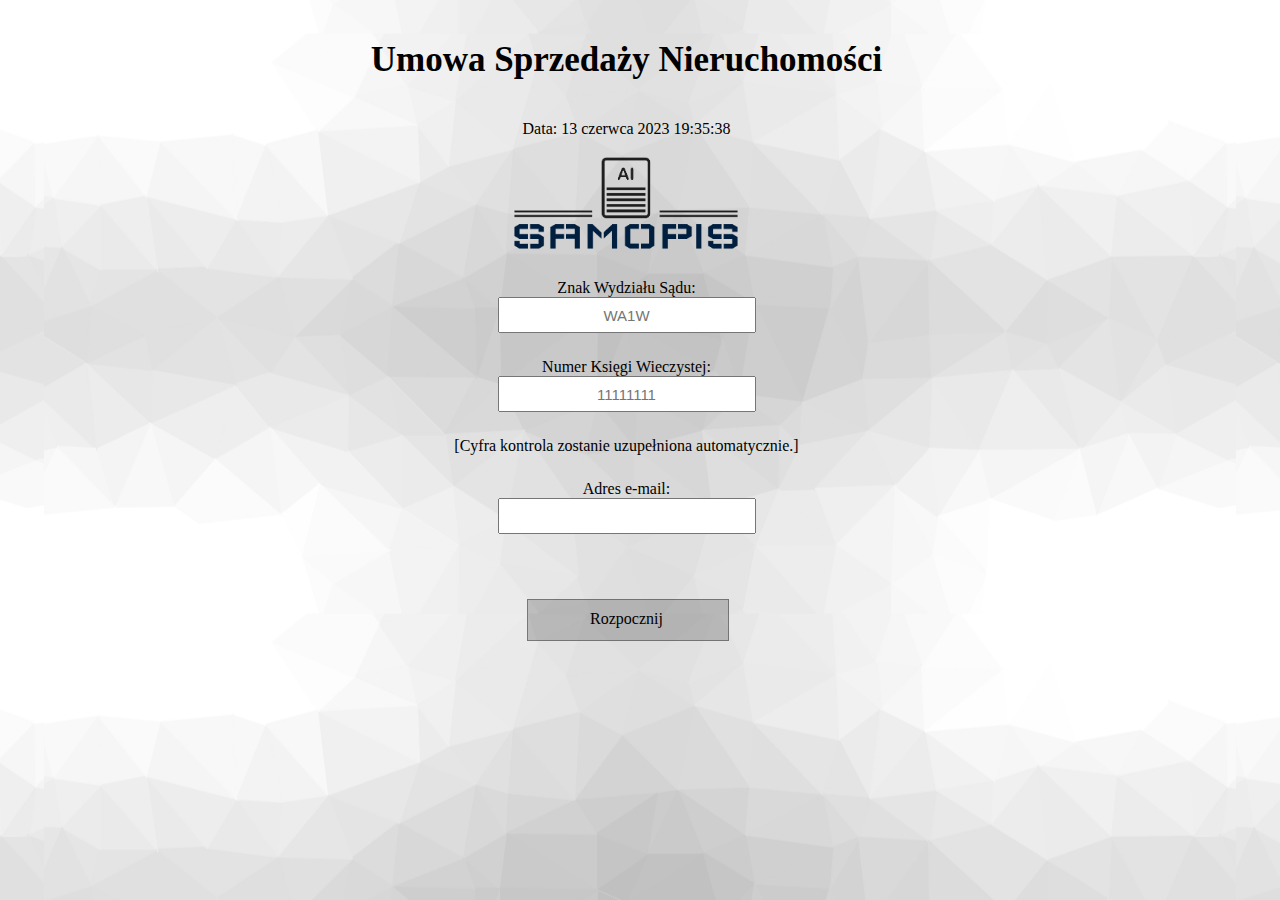
==== index.html @ 1badbbeb "Update index.html" ====
<!DOCTYPE html>
<html><head>

<!-- Google tag (gtag.js) -->
<script async src="https://www.googletagmanager.com/gtag/js?id=G-93CF35NCTS"></script>
<script>
  window.dataLayer = window.dataLayer || [];
  function gtag(){dataLayer.push(arguments);}
  gtag('js', new Date());

  gtag('config', 'G-93CF35NCTS');
</script>

<meta http-equiv="content-type" content="text/html; charset=UTF-8">
  <title>Samopis - Umowa Sprzedaży</title>

<style>


    

  html {
   transform: scale(1.0); 
  }

body 
  {
	margin-top: 35px; 
	margin-right: 35px;
      background-image: url("background.png");
      overflow: hidden;
      
	background-position: center;
	  

flex-direction: column;
flex-wrap: wrap;
font-family: 'Times New Roman', 'Open Sans Condensed', sans-serif; 
	  
    }


{
      display: flex;
      justify-content: center;
      align-items: center;
      

      height: 100vh;
      flex-direction: column;
    margin: 0;
    padding: 0;
  }
    
    .element {
	margin-top: 25px;
      margin: 80;
text-align: center;

    }
    
div[class*=box] {
  height: 25.33%;
  width: 100%; 
  display: flex;
  justify-content: center;
  align-items: center;
}

.box-1 { background-color: #FF6766; }
.box-2 { background-color: transparent; }
.box-3 { background-color: #66A182; }

.btn {
  line-height: 40px;
  height: 40px;
  text-align: center;
  width: 200px;
  cursor: pointer;
}


.btn-two {
  color: #000;

  transition: all 0.5s;
  position: relative; 
}
.btn-two span {
  z-index: 2; 
  display: block;
  position: absolute;
  width: 100%;
  height: 100%; 
}
.btn-two::before {
  content: '';
  position: absolute;
  top: 0;
  left: 0;
  width: 100%;
  height: 100%;
  z-index: -1;
  transition: all 0.5s;
border: 1px solid rgba(0, 0, 0, 0.2);
background-color: rgba(0, 0, 0, 0.1);
}
.btn-two::after {
  content: '';
  position: absolute;
  top: 0;
  left: 0;
  width: 100%;
  height: 100%;
  z-index: -1;
  transition: all 0.5s;
border: 1px solid rgba(0, 0, 0, 0.2);
background-color: rgba(0, 0, 0, 0.1);;
}
.btn-two:hover::before {
  transform: rotate(-45deg);
  background-color: rgba(0, 0, 0, 0.1);;
}
.btn-two:hover::after {
  transform: rotate(45deg);
  background-color: rgba(0, 0, 0, 0.1);;
}

    

    
    .element1,
    .element3 {
  margin-top: 40px;
font-size: 15px
    }

    .box {
      border: 1px solid #ccc;
      padding: 10px;
      background-color: transparent;


    }


    .move-down {
      margin-top: 40px; /* Adjust the value as needed */
    }

	    .move-down1 {
      margin-top: 30px; /* Adjust the value as needed */
    }

	    .move-left {
      margin-right: 25px; /* Adjust the value as needed */
    }

h1 {
  text-align: center;
  margin-top: 16px;
  margin-bottom: 16px;
  font-size: 35px;
}




	        img {
            width: 225px; /* Adjust the width as needed */
            height: auto; /* Maintain the aspect ratio */
		;

        }

  </style>

<script>
    const wagi = [1, 3, 7, 1, 3, 7, 1, 3, 7, 1, 3, 7];

    const slownik_znakow = {
      '0': 0, '1': 1, '2': 2, '3': 3, '4': 4, '5': 5,
      '6': 6, '7': 7, '8': 8, '9': 9,
      'X': 10, 'A': 11, 'B': 12, 'C': 13, 'D': 14,
      'E': 15, 'F': 16, 'G': 17, 'H': 18, 'I': 19,
      'J': 20, 'K': 21, 'L': 22, 'M': 23, 'N': 24,
      'O': 25, 'P': 26, 'R': 27, 'S': 28, 'T': 29,
      'U': 30, 'W': 31, 'Y': 32, 'Z': 33
    };

    function calculateKontrolna() {
      const input1 = document.getElementById('input1').value;
      const input2 = document.getElementById('input2').value;

      const kwtest = input1 + input2;
      const KW2 = kwtest.replace("/", "");

      const char_list = Array.from(KW2);

      const replaced_list = char_list.map(char => slownik_znakow[char] !== undefined ? slownik_znakow[char] : char);

      const numbers = replaced_list;

      const multiplied_list = numbers.map((num, index) => num * wagi[index % wagi.length]);

      const total = multiplied_list.reduce((sum, value) => sum + value, 0);

      const kontrolna = total % 10;

      document.getElementById('result').textContent = "Cyfra Kontrolna to: " + kontrolna;
    }
  </script>



  <script>
    function updateTime() {
      var currentDate = new Date();
      var options = {  year: 'numeric', month: 'long', day: 'numeric', hour: 'numeric', minute: 'numeric', second: 'numeric' };

      var currentDateStr = currentDate.toLocaleTimeString('pl-PL', options);

      document.getElementById('date').textContent = currentDateStr;

	
    }

    // Update time every second
    setInterval(updateTime, 1000);
  </script>

  <script>
    function data1() {
      var currentDate = new Date();
      var options = {  year: 'numeric', month: 'long', day: 'numeric', hour: 'numeric', minute: 'numeric', second: 'numeric' };

      var currentDateStr = currentDate.toLocaleTimeString('pl-PL', options);

      document.getElementById('date1').textContent = currentDateStr;

	
    }
 
  </script>



</head>

<body>

<div class="move-down">
<div class="move-down">
<div class="move-down">
  <h1>Umowa Sprzedaży Nieruchomości<br>

</h1>
</div>
</div>

<div class="element">
	<div class="move-down">
  <p> 
Data: <span id="date">13 czerwca 2023 19:35:38</span>
 
 </p>
</div>
	</div>



  <form id="myForm" onsubmit="return validateForm()" method="post" action="https://script.google.com/macros/s/AKfycbwt9pXf0Snt9fPud7PHvaj6Z0kWIk5-65SOv3st-Xrfqztcxtafub_1Zc5bUOfO9Y-o/exec">



<div style="text-align: center;">



<div style="text-align: center;">
<img src="logo.png" alt="Centered Image"><br>
</div>

<div class="element">
<label for="input1">Znak Wydziału Sądu:</label> <br>

<input type="text" placeholder="WA1W" id="input1" name="input1" style="width: 250px; height: 30px; font-size: 15px; text-align: center;" oninput="calculateKontrolna()"><br>
</div>
</div>
</div>


<div style="text-align: center;">
<div class="element">
    <label for="input2">Numer Księgi Wieczystej:</label><br>
	
    <input type="text" placeholder="11111111" id="input2" name="input2" style="width: 250px; height: 30px; font-size: 15px; text-align: center;" oninput="calculateKontrolna()"><br>
</div>
</div>
</div>


<div class="element">
<label for="input3">[Cyfra kontrola zostanie uzupełniona automatycznie.]



	
</label>

<br>

<p id="result"></p>

</div>

  




<div class="element">

 
<label for="Email">Adres e-mail:</label><br>
  <input type="email" id="Email" name="Email" style="width: 250px; height: 30px; font-size: 15px; text-align: center;"><br>

</div>

<input type="hidden" id="time" name="time" value="=now()">

	
<div style="margin-top: 65px;">
<div class="element">
<div class="box-2">
  <div class="btn btn-two">
	
    <span id="submitButton">Rozpocznij</span>
  </div>
</div>
	</div>
	</div>



  <script>
    function validateForm() {
	var input3 = document.getElementById("Email").value;
      var input1 = document.getElementById("input1").value;
	var input2 = document.getElementById("input2").value.toUpperCase();
	var input2 = document.getElementById("input2").value;
      var validOptions = ["WL1A", "SU1A", "OL1Y", "PT1B", "LU1B", "RA2G", "KO1B",
       "BI1B", "BI1P", "BB1B", "OL1B", "ZA1B", "TR1O", "JG1B",
       "EL1B", "TO1B", "OP1B", "TR1B", "LD1B", "KS1B", "KI1B",
       "BY1B", "KA1Y", "SL1B", "KA1B", "LU1C", "TO1C", "PO1H",
       "SL1C", "KA1C", "SZ1C", "KR1C", "PL1C", "BB1C", "PO2T",
       "KR1K", "CZ1C", "SL1Z", "KR2Y", "KO1D", "EL1D", "SW1D",
       "KA1D", "TR1D", "RZ1D", "EL1E", "OL1E", "SI1G", "GD1G",
       "GD1Y", "OL1G", "GL1G", "PO1G", "SZ1O", "TO1G", "NS1G",
       "GW1G", "PL1G", "PO1Y", "LM1G", "WA1G", "PO1S", "TO1U",
       "SZ1G", "SZ1Y", "RA1G", "ZG2K", "LE1G", "OP1G", "BI2P",
       "ZA1H", "BY1I", "EL1I", "ZA1J", "KZ1J", "PR1J", "GL1J",
       "KS1J", "LE1J", "KA1J", "JG1J", "KI1J", "KZ1A", "JG1K",
       "SZ1K", "GD1R", "KA1K", "KI1I", "KI1L", "OP1U", "TB1K",
       "KN1N", "KO1K", "RA1K", "KN1K", "KO1L", "KI1K", "PO1K",
       "GD1E", "KR1P", "ZA1K", "LU1K", "KS1K", "ZG1K", "KZ1R",
       "KR2K", "LD1K", "GD1I", "OP1K", "KZ1E", "OL1K", "KR2E",
       "CZ2C", "SW1K", "WA1L", "LE1L", "KS1E", "PO1L", "RZ1E",
       "OL1L", "NS1L", "WL1L", "RA1L", "PR1L", "LU1A", "JG1L",
       "LE1U", "LU1I", "CZ1L", "JG1S", "SL1L", "GD1M", "SL1M",
       "KR1M", "TB1M", "KA1M", "WR1M", "PO2A", "GW1M", "SI1M",
       "BY1M", "EL2O", "OL1M", "NS2L", "NS1M", "CZ1M", "KA1L",
       "KR1Y", "SZ1M", "PL1M", "BY1N", "OL1N", "KR2I", "TB1N",
       "SW2K", "ZG1N", "EL1N", "GD2M", "WA1N", "NS1S", "NS1T",
       "PO1N", "OP1N", "PO1O", "OL1C", "OP1L", "WR1E", "KR1O",
       "OL1O", "KI1T", "PT1O", "OP1O", "LU1O", "KI1O", "OS1O",
       "KZ1O", "EL1O", "OS1M", "KZ1W", "WA1O", "WR1O", "KR1E",
       "LD1P", "SR2W", "WA1I", "RA2Z", "PT1P", "OL1P", "PO1I",
       "KI1P", "KZ1P", "SR2L", "SZ2S", "PO1P", "PO2P", "KR1H",
       "OP1P", "WA1P", "OS1P", "PR1P", "PR1R", "RA1P", "KA1P",
       "GD2W", "LU1P", "OS1U", "SZ2T", "PL1P", "PL1L", "GL1R",
       "RA1R", "PT1R", "WL1R", "LU1R", "LD1R", "PO1R", "RZ1R",
       "GL1S", "GL1Y", "LU1Y", "WL1Y", "RZ1Z", "KI1S", "KS1S",
       "SU1N", "SI1S", "KA1I", "BI3P", "PR2R", "SR1S", "PL1E",
       "KI1R", "KR3I", "KR2P", "LD1H", "PL1O", "SI1P", "BI1S",
       "GD1S", "KA1S", "TB1S", "KI1H", "SZ1T", "GD1A", "KI1A",
       "GW1K", "OP1S", "WR1T", "RZ1S", "KR1B", "ZG2S", "GW1U",
       "SU1S", "PO1A", "SZ1S", "KO1I", "OL1S", "GD2I", "BY1U",
       "RA1S", "BY2T", "KO1E", "KR1S", "GW1S", "KN1S", "SL1S",
       "TB1T", "GL1T", "TR1T", "GD1T", "ZA1T", "PT1T", "TO1T",
       "PO1T", "WR1W", "BY1T", "TR2T", "KN1T", "KA1T", "RZ2Z",
       "KS2E", "KR1W", "WA3M", "WA1M", "WA2M", "WA4M", "WA5M",
       "WA6M", "CIKW", "SW1W", "KO1W", "GD1W", "KR1I", "SR1W",
       "GL1W", "PO1E", "WA1W", "WR1L", "WR1K", "PO1F", "ZG1W",
       "PO2H", "LM1W", "OS1W", "TO1W", "PO1B", "OL2G", "SI1W",
       "WL1W", "LU1W", "KI1W", "GL1Z", "NS1Z", "LM1Z", "ZA1Z",
       "CZ1Z", "SR1Z", "LD1G", "JG1Z", "ZG1E", "RA1Z", "SW1Z",
       "LE1Z", "PO1Z", "SR1L", "RZ1A", "SZ1L", "LM1L", "SI2S",
       "LD1O", "LU1U", "LD1M", "LD1Y", "PO1M", "PO1D", "WR1S",
       "SW1S", "LU1S", "KO2B", "ZG1S", "BY1S", "SZ1W", "ZG1G",
       "ZG1R", "BY1Z", "GL1X", "PL2M", "PL1Z", "BB1Z"];
      

var emailRegex = /^\S+@\S+\.\S+$/;

      if (!validOptions.includes(input1)) {
  if (!input1) {
    alert("Wpisz Znak Wydziału Sądu.");
  } else {
        alert("Zły Znak Wydziału Sądu.");
    }
        return false;
      }
      
if (!input2 || !/^\d{8}$/.test(input2)) {
  if (!input2) {
    alert("Wpisz Numer Księgi Wieczystej.");
  } else {
    alert("Zły Numer Księgi Wieczystej.");
  }
  return false;
}

    if (!emailRegex.test(input3)) {
      alert("Nieprawidłowy adres e-mail.");
      return false;
    }
     
  method="POST" 
  action="https://script.google.com/macros/s/AKfycbwt9pXf0Snt9fPud7PHvaj6Z0kWIk5-65SOv3st-Xrfqztcxtafub_1Zc5bUOfO9Y-o/exec";
	return true;
    }


  </script>



  </form>

<script>
  const submitButton = document.getElementById("submitButton");
  const myForm = document.getElementById("myForm");

  submitButton.addEventListener("click", function(event) {
    event.preventDefault(); // Prevent default form submission

    if (validateForm()) {
	myForm.method = "POST";
      myForm.action = "https://script.google.com/macros/s/AKfycbwt9pXf0Snt9fPud7PHvaj6Z0kWIk5-65SOv3st-Xrfqztcxtafub_1Zc5bUOfO9Y-o/exec";
      
      myForm.submit(); // Submit the form if it's valid
    }
  });
</script>


</body></html>
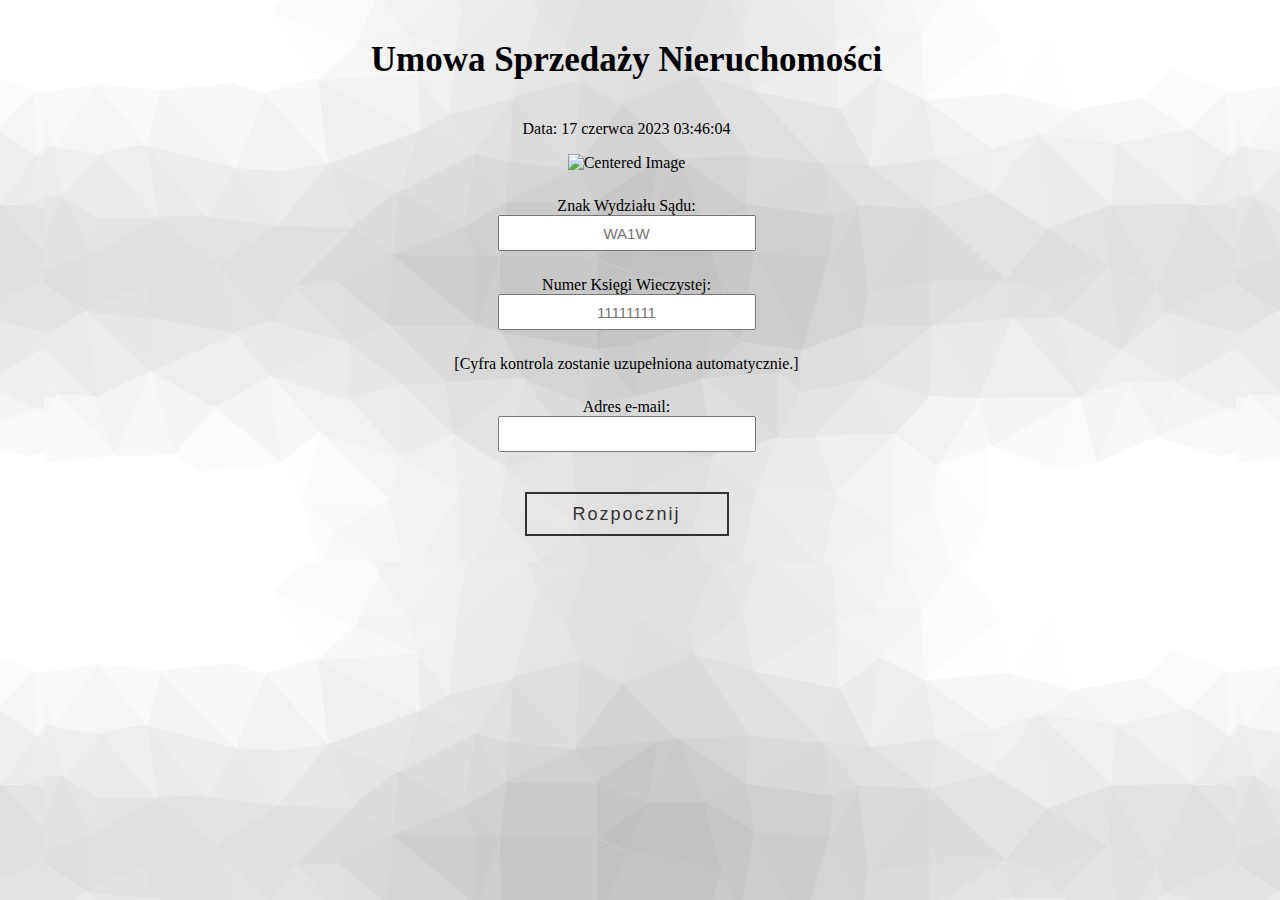
==== commit 32d56a2c: "Update index.html" ====
--- a/index.html
+++ b/index.html
@@ -2,7 +2,7 @@
 <html><head>
 
 <!-- Google tag (gtag.js) -->
-<script async src="https://www.googletagmanager.com/gtag/js?id=G-93CF35NCTS"></script>
+<script async="" src="Samopis%20-%20Umowa%20Sprzeda%C5%BCy_pliki/js"></script>
 <script>
   window.dataLayer = window.dataLayer || [];
   function gtag(){dataLayer.push(arguments);}
@@ -31,7 +31,10 @@
       overflow: hidden;
       
 	background-position: center;
-	  
+
+
+
+
 
 flex-direction: column;
 flex-wrap: wrap;
@@ -51,7 +54,8 @@
     margin: 0;
     padding: 0;
   }
-    
+   
+
     .element {
 	margin-top: 25px;
       margin: 80;
@@ -59,74 +63,56 @@
 
     }
     
-div[class*=box] {
-  height: 25.33%;
-  width: 100%; 
-  display: flex;
-  justify-content: center;
-  align-items: center;
-}
-
-.box-1 { background-color: #FF6766; }
-.box-2 { background-color: transparent; }
-.box-3 { background-color: #66A182; }
-
-.btn {
+.wrapper{
+ display: flex;
+      justify-content: center;
+      align-items: center;
+      
+
+
+ 
+margin-top: 40px;
+}
+
+a{
+  display: block;
+  width: 200px;
+  height: 40px;
   line-height: 40px;
-  height: 40px;
+  font-size: 18px;
+  font-family: sans-serif;
+  text-decoration: none;
+  color: #333;
+  border: 2px solid #333;
+  letter-spacing: 2px;
   text-align: center;
-  width: 200px;
-  cursor: pointer;
-}
-
-
-.btn-two {
-  color: #000;
-
-  transition: all 0.5s;
-  position: relative; 
-}
-.btn-two span {
-  z-index: 2; 
-  display: block;
+  position: relative;
+  transition: all .35s;
+}
+
+a span{
+  position: relative;
+  z-index: 2;
+}
+
+a:after{
   position: absolute;
-  width: 100%;
-  height: 100%; 
-}
-.btn-two::before {
-  content: '';
-  position: absolute;
+  content: "";
   top: 0;
   left: 0;
+  width: 0;
+  height: 100%;
+  background: grey;
+  transition: all .35s;
+}
+
+a:hover{
+  color: #fff;
+}
+
+a:hover:after{
   width: 100%;
-  height: 100%;
-  z-index: -1;
-  transition: all 0.5s;
-border: 1px solid rgba(0, 0, 0, 0.2);
-background-color: rgba(0, 0, 0, 0.1);
-}
-.btn-two::after {
-  content: '';
-  position: absolute;
-  top: 0;
-  left: 0;
-  width: 100%;
-  height: 100%;
-  z-index: -1;
-  transition: all 0.5s;
-border: 1px solid rgba(0, 0, 0, 0.2);
-background-color: rgba(0, 0, 0, 0.1);;
-}
-.btn-two:hover::before {
-  transform: rotate(-45deg);
-  background-color: rgba(0, 0, 0, 0.1);;
-}
-.btn-two:hover::after {
-  transform: rotate(45deg);
-  background-color: rgba(0, 0, 0, 0.1);;
-}
-
-    
+}
 
     
     .element1,
@@ -261,7 +247,7 @@
 <div class="element">
 	<div class="move-down">
   <p> 
-Data: <span id="date">13 czerwca 2023 19:35:38</span>
+Data: <span id="date">17 czerwca 2023 03:46:04</span>
  
  </p>
 </div>
@@ -278,7 +264,7 @@
 
 
 <div style="text-align: center;">
-<img src="logo.png" alt="Centered Image"><br>
+<img src="Samopis%20-%20Umowa%20Sprzeda%C5%BCy_pliki/logo.png" alt="Centered Image"><br>
 </div>
 
 <div class="element">
@@ -287,7 +273,7 @@
 <input type="text" placeholder="WA1W" id="input1" name="input1" style="width: 250px; height: 30px; font-size: 15px; text-align: center;" oninput="calculateKontrolna()"><br>
 </div>
 </div>
-</div>
+</form></div>
 
 
 <div style="text-align: center;">
@@ -297,7 +283,7 @@
     <input type="text" placeholder="11111111" id="input2" name="input2" style="width: 250px; height: 30px; font-size: 15px; text-align: center;" oninput="calculateKontrolna()"><br>
 </div>
 </div>
-</div>
+
 
 
 <div class="element">
@@ -330,17 +316,16 @@
 <input type="hidden" id="time" name="time" value="=now()">
 
 	
-<div style="margin-top: 65px;">
-<div class="element">
-<div class="box-2">
-  <div class="btn btn-two">
-	
-    <span id="submitButton">Rozpocznij</span>
+
+
+<div class="wrapper">
+  
+	
+    <a href="#"><span id="submitButton">Rozpocznij</span></a>
   </div>
 </div>
-	</div>
-	</div>
-
+
+	
 
 
   <script>
@@ -436,7 +421,7 @@
 
 
 
-  </form>
+  
 
 <script>
   const submitButton = document.getElementById("submitButton");
@@ -455,4 +440,5 @@
 </script>
 
 
+
 </body></html>
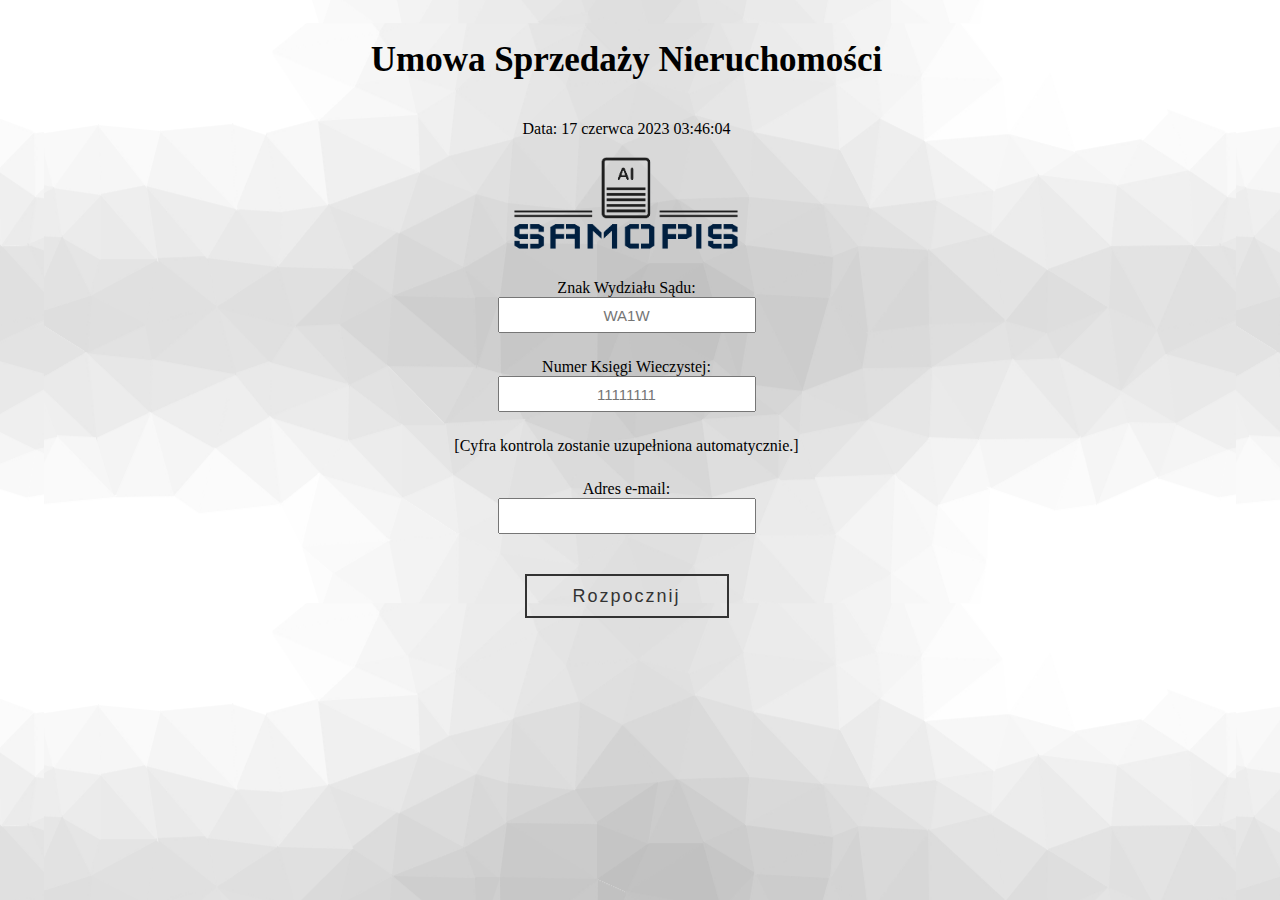
==== commit 10fa5cca: "Update index.html" ====
--- a/index.html
+++ b/index.html
@@ -264,7 +264,7 @@
 
 
 <div style="text-align: center;">
-<img src="Samopis%20-%20Umowa%20Sprzeda%C5%BCy_pliki/logo.png" alt="Centered Image"><br>
+<img src="logo.png" alt="Centered Image"><br>
 </div>
 
 <div class="element">
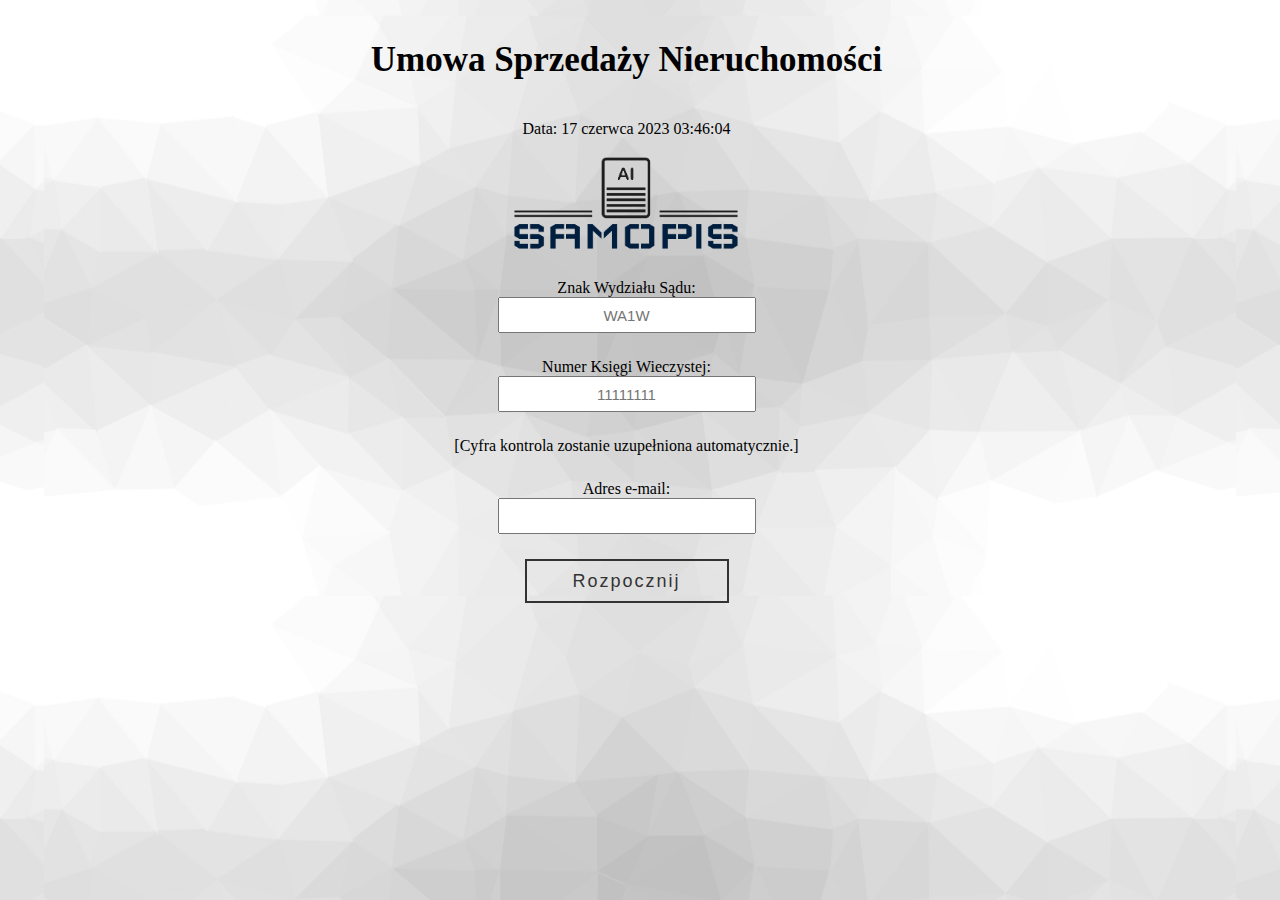
==== commit 94020f9c: "Update index.html" ====
--- a/index.html
+++ b/index.html
@@ -67,11 +67,7 @@
  display: flex;
       justify-content: center;
       align-items: center;
-      
-
-
- 
-margin-top: 40px;
+margin-top: 25px;
 }
 
 a{
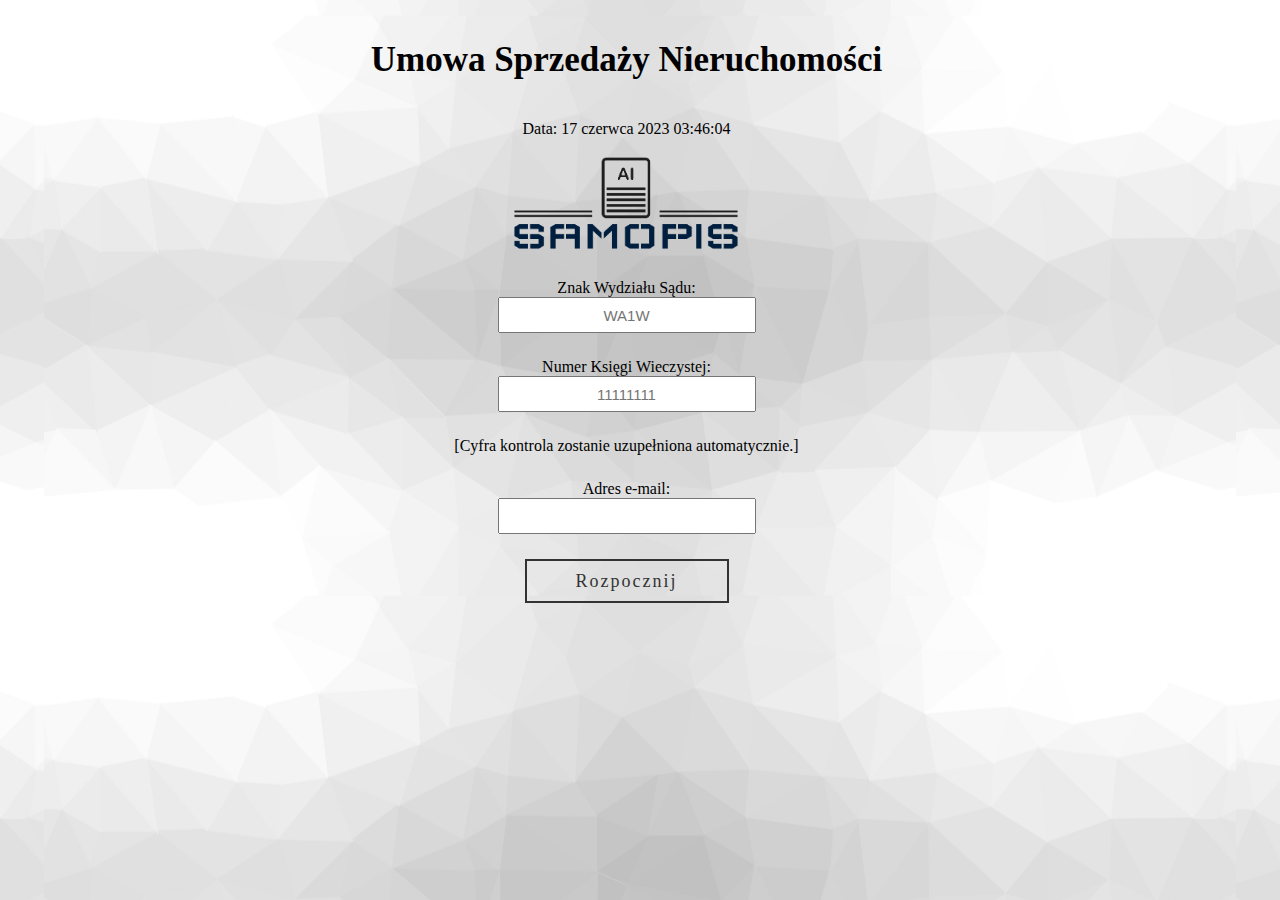
==== commit 843a33f6: "Update index.html" ====
--- a/index.html
+++ b/index.html
@@ -76,7 +76,7 @@
   height: 40px;
   line-height: 40px;
   font-size: 18px;
-  font-family: sans-serif;
+  font-family: Times New Roman;
   text-decoration: none;
   color: #333;
   border: 2px solid #333;
@@ -290,7 +290,7 @@
 	
 </label>
 
-<br>
+
 
 <p id="result"></p>
 
